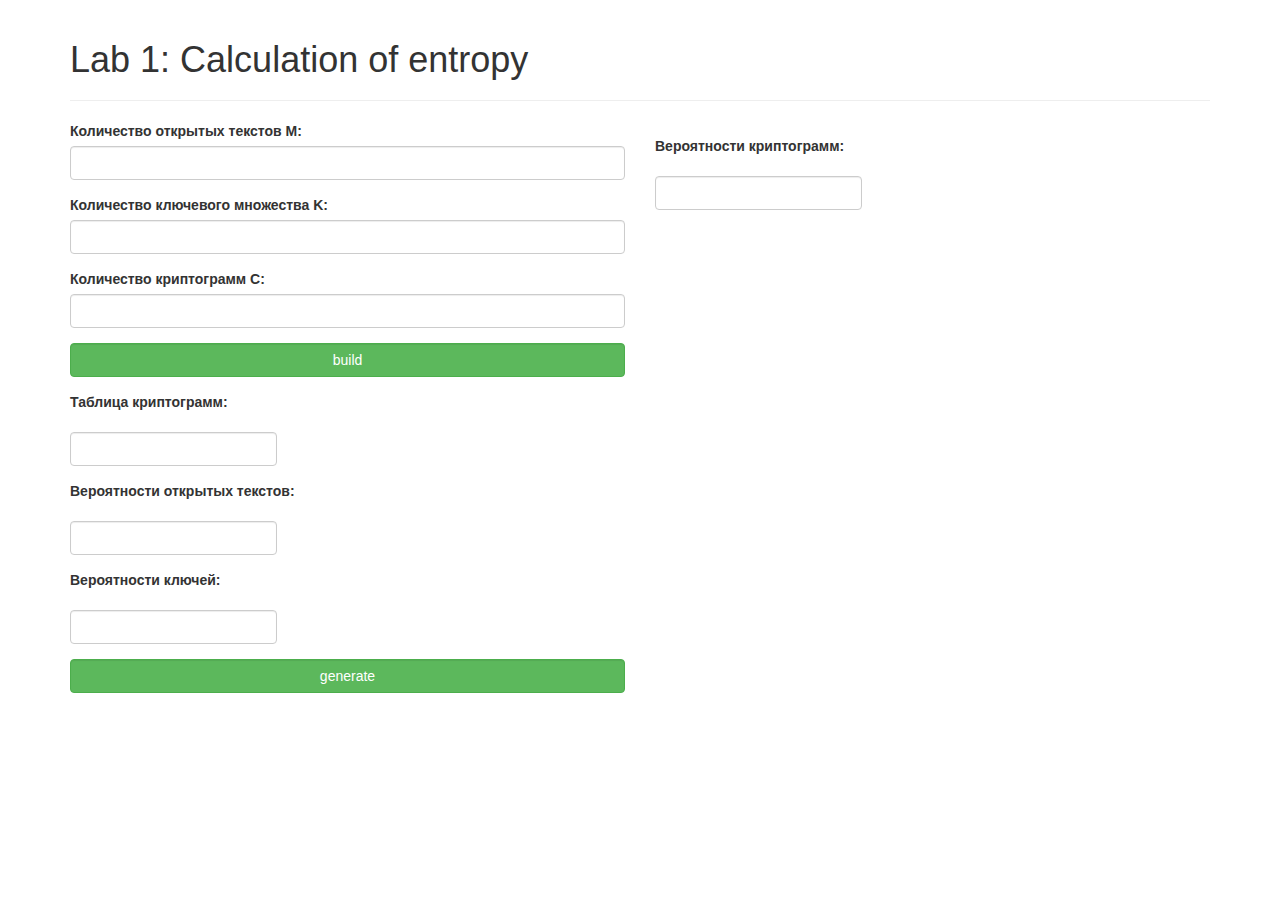
==== src/main/resources/templates/cryptography/lab1.html @ 2b96b525 "implementation lab1 crypt basic logic" ====
<!DOCTYPE html>
<html xmlns:th="http://www.thymeleaf.org">
<head>
    <title>Lab 1: ... </title>
    <link href='http://fonts.googleapis.com/css?family=Open+Sans' rel='stylesheet' type='text/css'/>
    <link href="//maxcdn.bootstrapcdn.com/font-awesome/4.2.0/css/font-awesome.min.css" rel="stylesheet"/>
    <link rel="stylesheet" href="https://maxcdn.bootstrapcdn.com/bootstrap/3.3.5/css/bootstrap.min.css"/>
    <script src="https://maxcdn.bootstrapcdn.com/bootstrap/3.3.5/js/bootstrap.min.js"></script>
</head>
<body>
<div class="container" style="margin-top: 20px; margin-bottom: 20px;">
    <h1>Lab 1: Calculation of entropy</h1>
    <hr/>
    <form th:action="@{/crypt/lab1}" th:object="${form}" th:method="post">
        <div class="row">
            <div class="col-md-6 col-lg-6">

                <div class="form-group">
                    <label for="m">Количество открытых текстов M:</label>
                    <input type="text" class="form-control" id="m" required="required" th:field="*{m}"/>
                </div>
                <div class="form-group">
                    <label for="k">Количество ключевого множества K:</label>
                    <input type="text" class="form-control" id="k" required="required" th:field="*{k}"/>
                </div>
                <div class="form-group">
                    <label for="c">Количество криптограмм C:</label>
                    <input type="text" class="form-control" id="c" required="required" th:field="*{countC}"/>
                </div>
                <button class="form-control btn btn-success" name="build" type="submit">build</button>
                <div class="form-group">
                    <div th:if="${form.c.size()>0}">
                        <label style="margin-top: 15px;">Таблица криптограмм:</label>
                        <table style="margin-top: 15px;">
                            <tr th:each="row, rowId : ${form.c}">
                                <td th:each="col, colId : ${row}">
                                    <input class="form-control" type="text"
                                           th:field="*{c[__${rowId.index}__][__${colId.index}__]}"/>
                                </td>
                            </tr>
                        </table>
                        <label style="margin-top: 15px;">Вероятности открытых текстов:</label>

                        <div th:if="${form.pM.size()>0}">
                            <table style="margin-top: 15px;">
                                <tr>
                                    <td th:each="row, rowId : ${form.pM}" style="margin-right: 10px;">
                                        <input class="form-control" type="text" th:field="*{pM[__${rowId.index}__]}"/>
                                    </td>
                                </tr>
                            </table>
                        </div>
                        <label style="margin-top: 15px;">Вероятности ключей:</label>

                        <div th:if="${form.pK.size()>0}">
                            <table style="margin-top: 15px;">
                                <tr>
                                    <td th:each="row, rowId : ${form.pK}" style="margin-right: 10px;">
                                        <input class="form-control" type="text" th:field="*{pK[__${rowId.index}__]}"/>
                                    </td>
                                </tr>
                            </table>
                        </div>
                        <button class="form-control btn btn-success" name="generate" type="submit"
                                style="margin-top: 15px;">generate
                        </button>
                    </div>
                </div>


            </div>
            <div class="col-md-6 col-lg-6">
                <div th:if="${form.pC.size()>0}">
                    <label style="margin-top: 15px;">Вероятности криптограмм:</label>
                    <table style="margin-top: 15px;">
                        <tr>
                            <td th:each="row, rowId : ${form.pC}" style="margin-right: 10px;">
                                <input class="form-control" type="text" th:field="*{pC[__${rowId.index}__]}"/>
                            </td>
                        </tr>
                    </table>
                </div>
                <span th:text="${form.countC}"></span>
            </div>
        </div>
    </form>
</div>

</body>
</html>
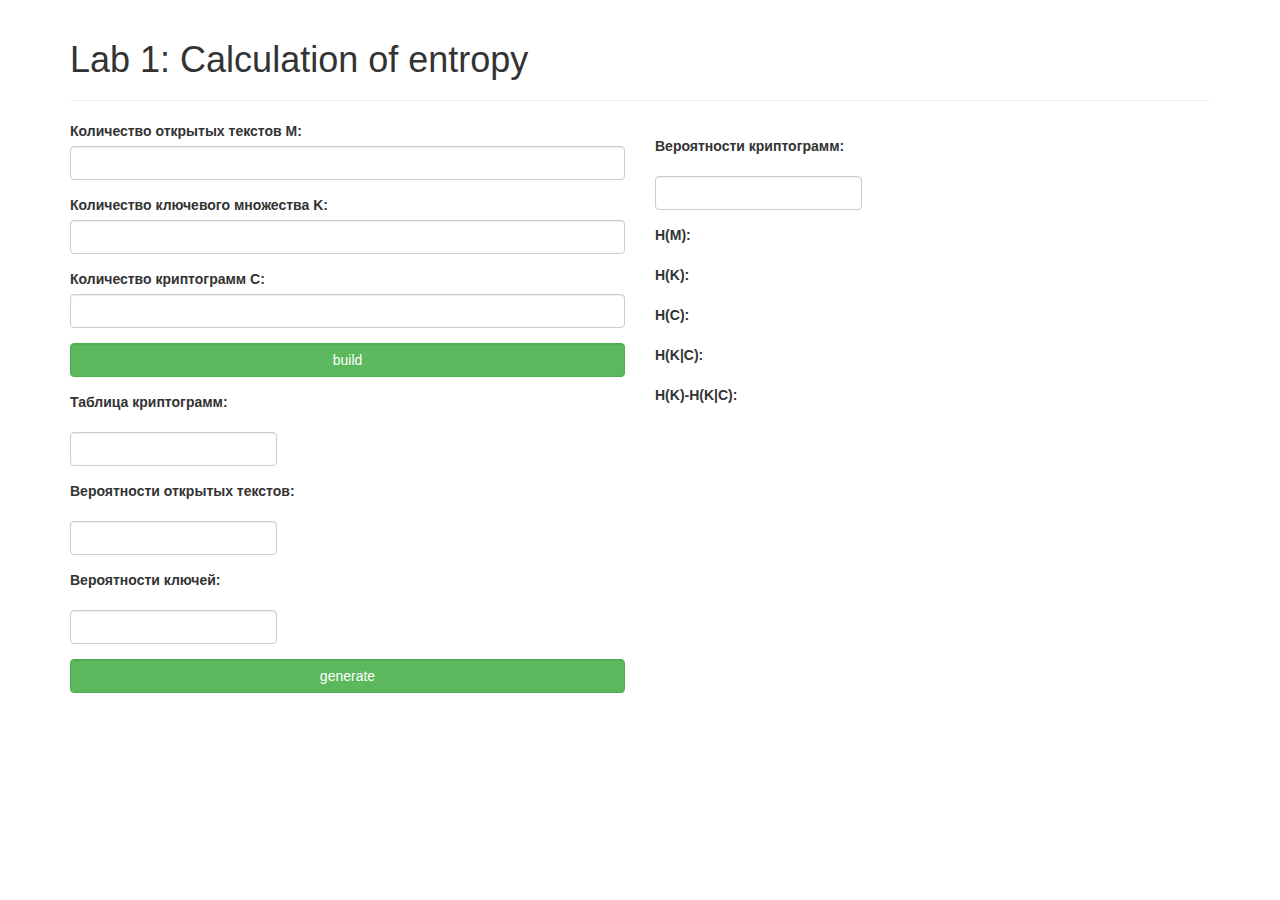
==== commit 1a126a71: "add crypto lab2 spectrum" ====
--- a/src/main/resources/templates/cryptography/lab1.html
+++ b/src/main/resources/templates/cryptography/lab1.html
@@ -1,7 +1,7 @@
 <!DOCTYPE html>
 <html xmlns:th="http://www.thymeleaf.org">
 <head>
-    <title>Lab 1: ... </title>
+    <title>Lab 1: Entropy </title>
     <link href='http://fonts.googleapis.com/css?family=Open+Sans' rel='stylesheet' type='text/css'/>
     <link href="//maxcdn.bootstrapcdn.com/font-awesome/4.2.0/css/font-awesome.min.css" rel="stylesheet"/>
     <link rel="stylesheet" href="https://maxcdn.bootstrapcdn.com/bootstrap/3.3.5/css/bootstrap.min.css"/>
@@ -79,8 +79,28 @@
                             </td>
                         </tr>
                     </table>
+                    <label style="margin-top: 15px;">H(М):</label>
+                    <span th:text="${form.getEntropyM()}"></span>
+
+                    <div>
+                        <label style="margin-top: 15px;">H(K):</label>
+                        <span th:text="${form.getEntropyK()}"></span>
+                    </div>
+                    <div>
+                        <label style="margin-top: 15px;">H(С):</label>
+                        <span th:text="${form.getEntropyC()}"></span>
+                    </div>
+                    <div>
+                        <label style="margin-top: 15px;">H(K|C):</label>
+                        <span th:text="${form.getEntropyKC()}"></span>
+                    </div>
+                    <div>
+                        <label style="margin-top: 15px;">H(K)-H(K|C):</label>
+                        <span th:text="${form.getEntropyK()-form.getEntropyKC()}"></span>
+                    </div>
+
                 </div>
-                <span th:text="${form.countC}"></span>
+
             </div>
         </div>
     </form>
